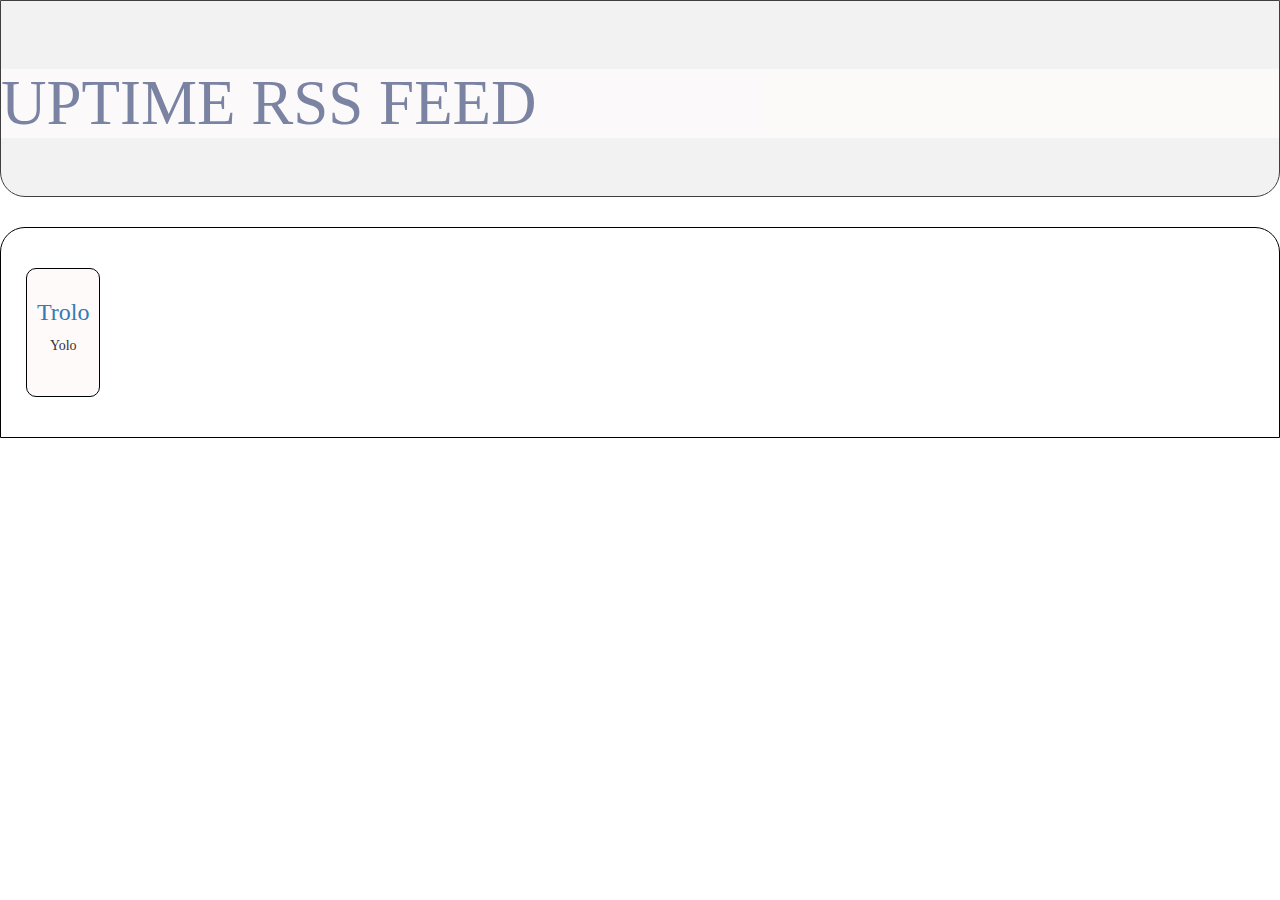
==== index.html @ f2a977a1 "Added Mercury in popup.js, but binding needs to be done. Currently test URL." ====
<!DOCTYPE html>
<html lang="en">

<head>
    <title>Uptime RSS feed</title>
    <meta charset="utf-8">
    <meta name="viewport" content="width=device-width, initial-scale=1">
    <link rel="stylesheet" href="css/bootstrap.css">
    <link rel="stylesheet" href="css/style.css">
    <script src="https://code.jquery.com/jquery-3.1.1.min.js"></script>
    <script src="https://ajax.aspnetcdn.com/ajax/knockout/knockout-3.1.0.js" type="text/javascript"></script>
    <script src="js/bootstrap.js"></script>
    <script src="js/app.js"></script>
    <script>
        $(function(){
            ko.applyBindings(new dataLoader());
        });
    </script>
</head>

<body>

<div class="jumbotron text-center">
    <div id="title-text">
        <h1 id="title">UPTIME RSS FEED</h1>
    </div>
</div>

<div class="container">
    <div class="row"  data-bind="foreach: news">
            <div class="col-xs-18 col-sm-6 col-md-4">

                <button type="button" data-toggle="modal" data-target="#enquirypopup">
                    <h3 data-bind="text: title"><a href="url" data-bind="html: link">Trolo</a></h3>
                    <p data-bind="html: description">Yolo</p>
                    <img  class="img" data-bind="attr:{src: picture}" />
                </button>

            </div>
    </div>
</div>

<!-- See on popup! -->
<div id="enquirypopup" class="modal fade in" role="dialog">
    <div class="modal-dialog">
        <!-- Modal content-->
        <div class="modal-content row">
            <div class="modal-header custom-modal-header">
                <button type="button" class="close" data-dismiss="modal">×</button>

            </div>
            <div class="modal-body">Siia peaks tulema artikli pealkiri, sisu ja pilt.

                <!-- See siin peaks Mercry abil (popup.js) kuvama puhta contenti -->
                <main class="container" id="popup">
                    <a href="#" id="show-site" ><h1 id="show-title"></h1></a>
                    <hr>
                    <div id="show-data"></div>
                </main>

                <!-- build:js scripts/popup-vendor.js -->
                <!-- bower:js -->
                <!-- endbower -->
                <!-- endbuild -->

                <!-- build:js scripts/popup.js -->
                <script src="scripts/jquery-3.0.0.min.js"></script>
                <script src="js/popup.js"></script>
                <!-- endbuild -->

            </div>

        </div>
    </div>
</div>


<div class="footer">
    <footer>
    </footer>
</div>

</body>

</html>
---- css/style.css ----
.jumbotron {
    background-image: url("http://www.readingtree.org/wp-content/uploads/2013/07/Newspapers.jpg");
    opacity: 0.75;
    background-size: cover;
    font-family: "Arial Black", "Times New Roman";
    text-align: start;
    color: #192961;
    border-bottom-left-radius: 25px;
    border-bottom-right-radius: 25px;
    border: 1px solid black;
}

#title-text {
    stop-opacity: relative;
    background-color: snow;
    opacity: 0.75;
}

.container {
    font-family: Calibri;
    width: inherit;
    border: 1px solid black;
    border-top-left-radius: 25px;
    border-top-right-radius: 25px;
    padding: 35px;
    background-image: url("http://ericcahan.com/wp-content/uploads/2014/02/EC_0733pm_Woodside-CA.jpg");
    background-size: cover;
}

.col-md-4 {
    padding:5px;
    display: inline-block;
}

button {
    border-radius: 10px;
    border: 1px solid black;
    background-color: snow;
    border-radius:10px;
    padding:10px;
    position: relative;
    display: block;
}

#popup {
    background-image: none;
    border-bottom-left-radius: 25px;
    border-bottom-right-radius: 25px;
}

.img {
    width: 100%;
    height: 100%;
}

.footer {
    height: 50px;
    width: inherit;
}
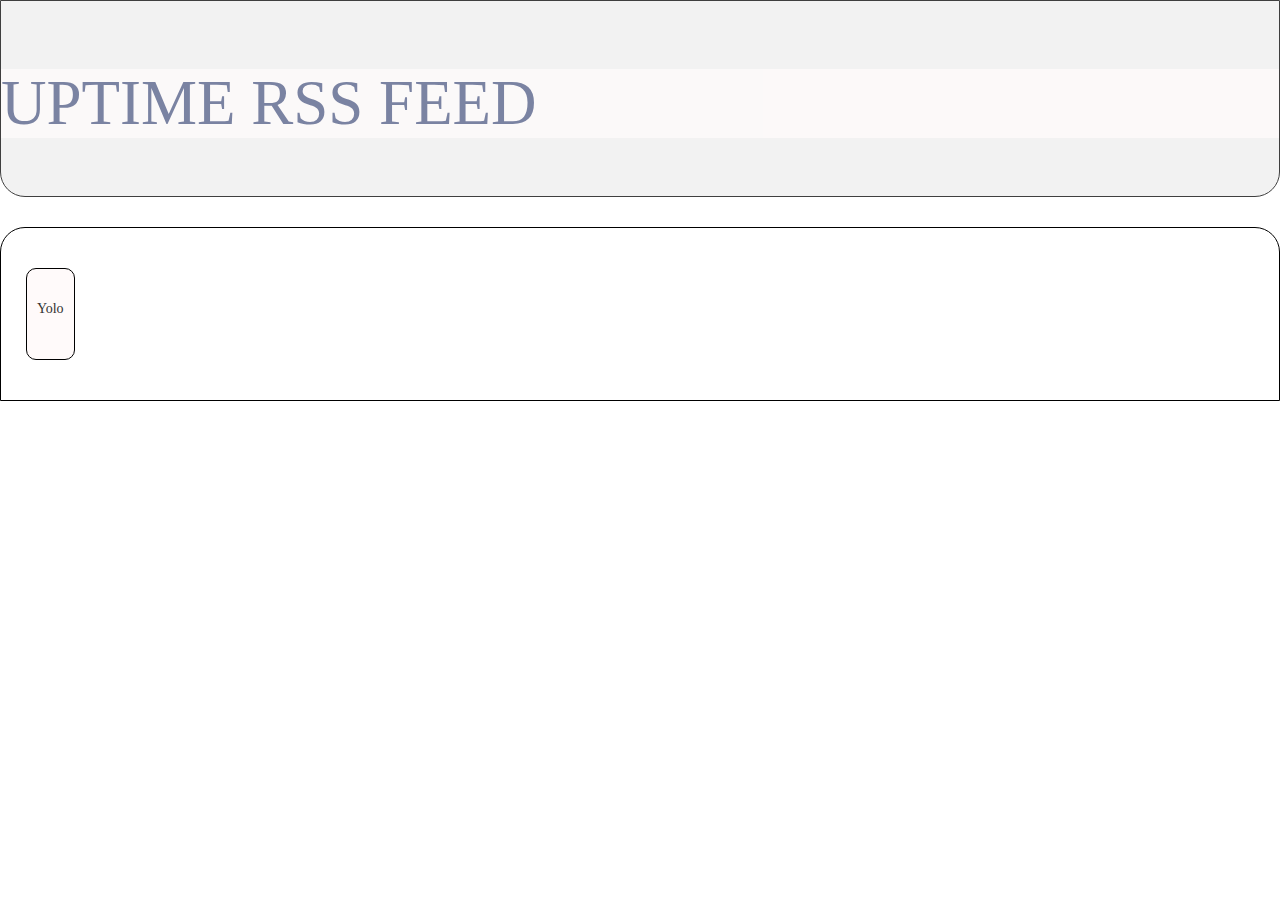
==== commit f571dc9d: "Still no binding with Mercury. Tomorrow is a new day" ====
--- a/index.html
+++ b/index.html
@@ -8,9 +8,11 @@
     <link rel="stylesheet" href="css/bootstrap.css">
     <link rel="stylesheet" href="css/style.css">
     <script src="https://code.jquery.com/jquery-3.1.1.min.js"></script>
-    <script src="https://ajax.aspnetcdn.com/ajax/knockout/knockout-3.1.0.js" type="text/javascript"></script>
+    <script src="https://ajax.aspnetcdn.com/ajax/knockout/knockout-3.0.0.js" type="text/javascript"></script>
     <script src="js/bootstrap.js"></script>
     <script src="js/app.js"></script>
+    <script src="js/jquery-3.0.0.min.js"></script>
+    <script src="js/popup.js"></script>
     <script>
         $(function(){
             ko.applyBindings(new dataLoader());
@@ -30,8 +32,8 @@
     <div class="row"  data-bind="foreach: news">
             <div class="col-xs-18 col-sm-6 col-md-4">
 
-                <button type="button" data-toggle="modal" data-target="#enquirypopup">
-                    <h3 data-bind="text: title"><a href="url" data-bind="html: link">Trolo</a></h3>
+                <button type="button" data-toggle="modal" data-target="#enquirypopup" > <!--see avab popupi-->
+                    <h3 data-bind="text: title"></h3>
                     <p data-bind="html: description">Yolo</p>
                     <img  class="img" data-bind="attr:{src: picture}" />
                 </button>
@@ -41,32 +43,22 @@
 </div>
 
 <!-- See on popup! -->
-<div id="enquirypopup" class="modal fade in" role="dialog">
+<div id="enquirypopup" class="modal fade in" role="dialog" >
     <div class="modal-dialog">
+
         <!-- Modal content-->
         <div class="modal-content row">
             <div class="modal-header custom-modal-header">
                 <button type="button" class="close" data-dismiss="modal">×</button>
-
             </div>
             <div class="modal-body">Siia peaks tulema artikli pealkiri, sisu ja pilt.
 
-                <!-- See siin peaks Mercry abil (popup.js) kuvama puhta contenti -->
+                <!-- See siin peaks Mercury (popup.js) abil kuvama puhta contenti -->
                 <main class="container" id="popup">
                     <a href="#" id="show-site" ><h1 id="show-title"></h1></a>
                     <hr>
                     <div id="show-data"></div>
                 </main>
-
-                <!-- build:js scripts/popup-vendor.js -->
-                <!-- bower:js -->
-                <!-- endbower -->
-                <!-- endbuild -->
-
-                <!-- build:js scripts/popup.js -->
-                <script src="scripts/jquery-3.0.0.min.js"></script>
-                <script src="js/popup.js"></script>
-                <!-- endbuild -->
 
             </div>
 
--- a/css/style.css
+++ b/css/style.css
@@ -2,7 +2,7 @@
     background-image: url("http://www.readingtree.org/wp-content/uploads/2013/07/Newspapers.jpg");
     opacity: 0.75;
     background-size: cover;
-    font-family: "Arial Black", "Times New Roman";
+    font-family: "Arial Black", "Calibri";
     text-align: start;
     color: #192961;
     border-bottom-left-radius: 25px;
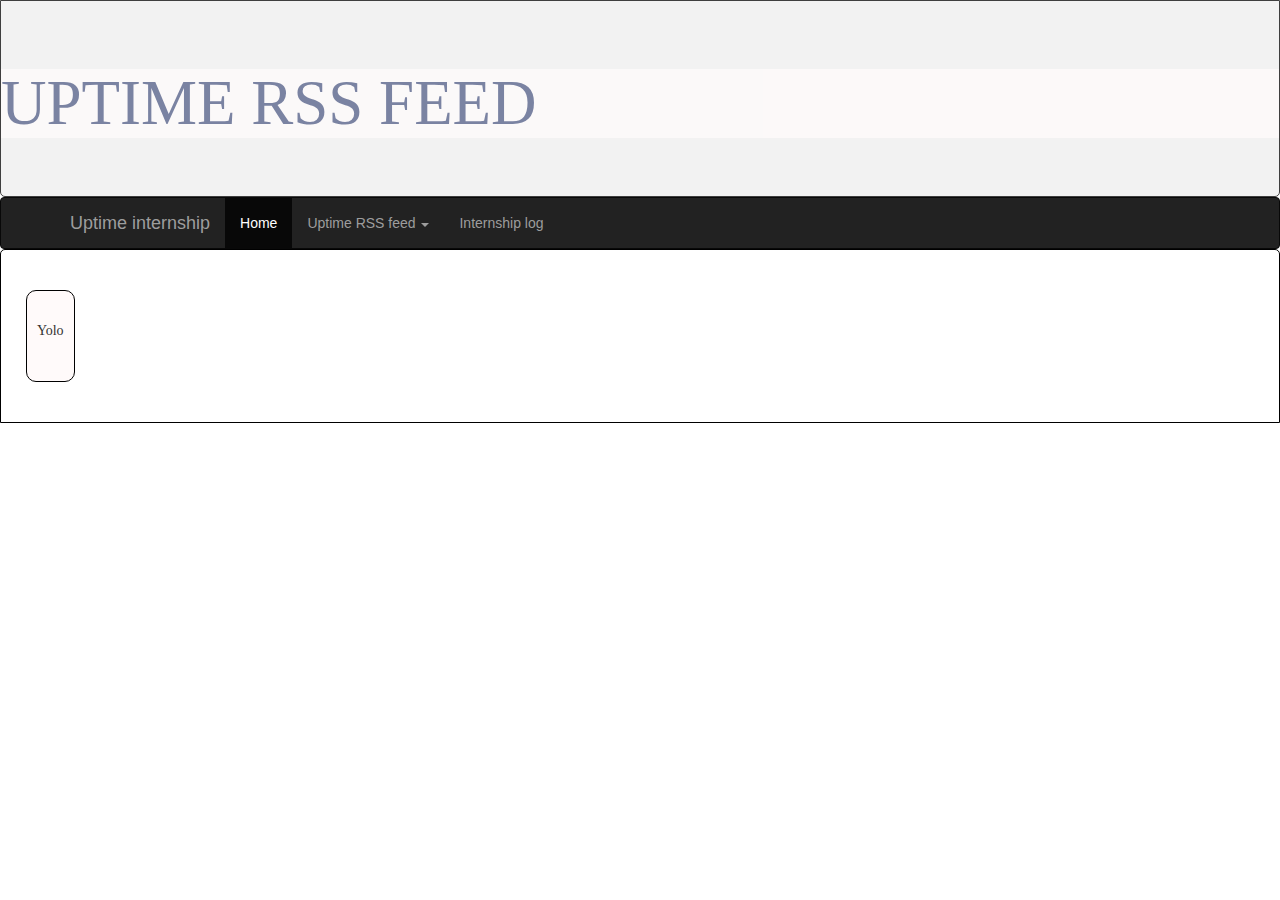
==== commit 218d2790: "Added a menu bar and a link to smartsheet inframe" ====
--- a/index.html
+++ b/index.html
@@ -12,12 +12,12 @@
     <script src="js/bootstrap.js"></script>
     <script src="js/app.js"></script>
     <script src="js/jquery-3.0.0.min.js"></script>
-    <script src="js/popup.js"></script>
-    <script>
+    <script src="js/app.js"></script><script>
         $(function(){
-            ko.applyBindings(new dataLoader());
+           ko.applyBindings(new dataLoader());
         });
     </script>
+
 </head>
 
 <body>
@@ -28,17 +28,51 @@
     </div>
 </div>
 
+<nav class="navbar navbar-inverse">
+    <div class="container-fluid">
+        <div class="navbar-header">
+            <button type="button" class="navbar-toggle" data-toggle="collapse" data-target="#myNavbar">
+                <span class="icon-bar"></span>
+                <span class="icon-bar"></span>
+                <span class="icon-bar"></span>
+            </button>
+            <a class="navbar-brand" href="#">Uptime internship</a>
+        </div>
+        <div class="collapse navbar-collapse" id="myNavbar">
+            <ul class="nav navbar-nav">
+                <li class="active"><a href="#">Home</a></li>
+                <li class="dropdown">
+                    <a class="dropdown-toggle" data-toggle="dropdown" href="#">Uptime RSS feed <span class="caret"></span></a>
+                    <ul class="dropdown-menu">
+                        <li><a href="#">No content yet</a></li>
+                        <li><a href="#">Placeholder</a></li>
+                    </ul>
+                </li>
+                <li><a href="log.html">Internship log</a></li>
+            </ul>
+
+            <!-- This is good to know in the future if log-in function becomes necessary
+
+                <ul class="nav navbar-nav navbar-right">
+                <li><a href="#"><span class="glyphicon glyphicon-user"></span> Sign Up</a></li>
+                <li><a href="#"><span class="glyphicon glyphicon-log-in"></span> Login</a></li>
+            </ul>  -->
+
+        </div>
+    </div>
+</nav>
+
 <div class="container">
     <div class="row"  data-bind="foreach: news">
-            <div class="col-xs-18 col-sm-6 col-md-4">
+        <div class="col-xs-18 col-sm-6 col-md-4">
 
-                <button type="button" data-toggle="modal" data-target="#enquirypopup" > <!--see avab popupi-->
-                    <h3 data-bind="text: title"></h3>
-                    <p data-bind="html: description">Yolo</p>
-                    <img  class="img" data-bind="attr:{src: picture}" />
-                </button>
+            <button type="button" data-toggle="modal" data-target="#enquirypopup" > <!--see avab popupi-->
+                <h3 data-bind="text: title"></h3>
+                <p data-bind="html: description">Yolo</p>
+                <img  class="img" data-bind="attr:{src: picture}" />
+            </button>
 
-            </div>
+        </div>
     </div>
 </div>
 
@@ -74,4 +108,4 @@
 
 </body>
 
-</html>
+</html>--- a/css/style.css
+++ b/css/style.css
@@ -5,9 +5,15 @@
     font-family: "Arial Black", "Calibri";
     text-align: start;
     color: #192961;
-    border-bottom-left-radius: 25px;
-    border-bottom-right-radius: 25px;
+    border-bottom-left-radius: 5px;
+    border-bottom-right-radius: 5px;
     border: 1px solid black;
+    margin-bottom: 0px;
+}
+
+.navbar {
+    margin-bottom: 0px;
+    margin-top: 0px;
 }
 
 #title-text {
@@ -16,13 +22,19 @@
     opacity: 0.75;
 }
 
+.navbar navbar-inverse {
+
+    margin-bottom: 1px;
+}
+
 .container {
     font-family: Calibri;
     width: inherit;
     border: 1px solid black;
-    border-top-left-radius: 25px;
-    border-top-right-radius: 25px;
+    border-top-left-radius: 5px;
+    border-top-right-radius: 5px;
     padding: 35px;
+    margin-top: 0px;
     background-image: url("http://ericcahan.com/wp-content/uploads/2014/02/EC_0733pm_Woodside-CA.jpg");
     background-size: cover;
 }
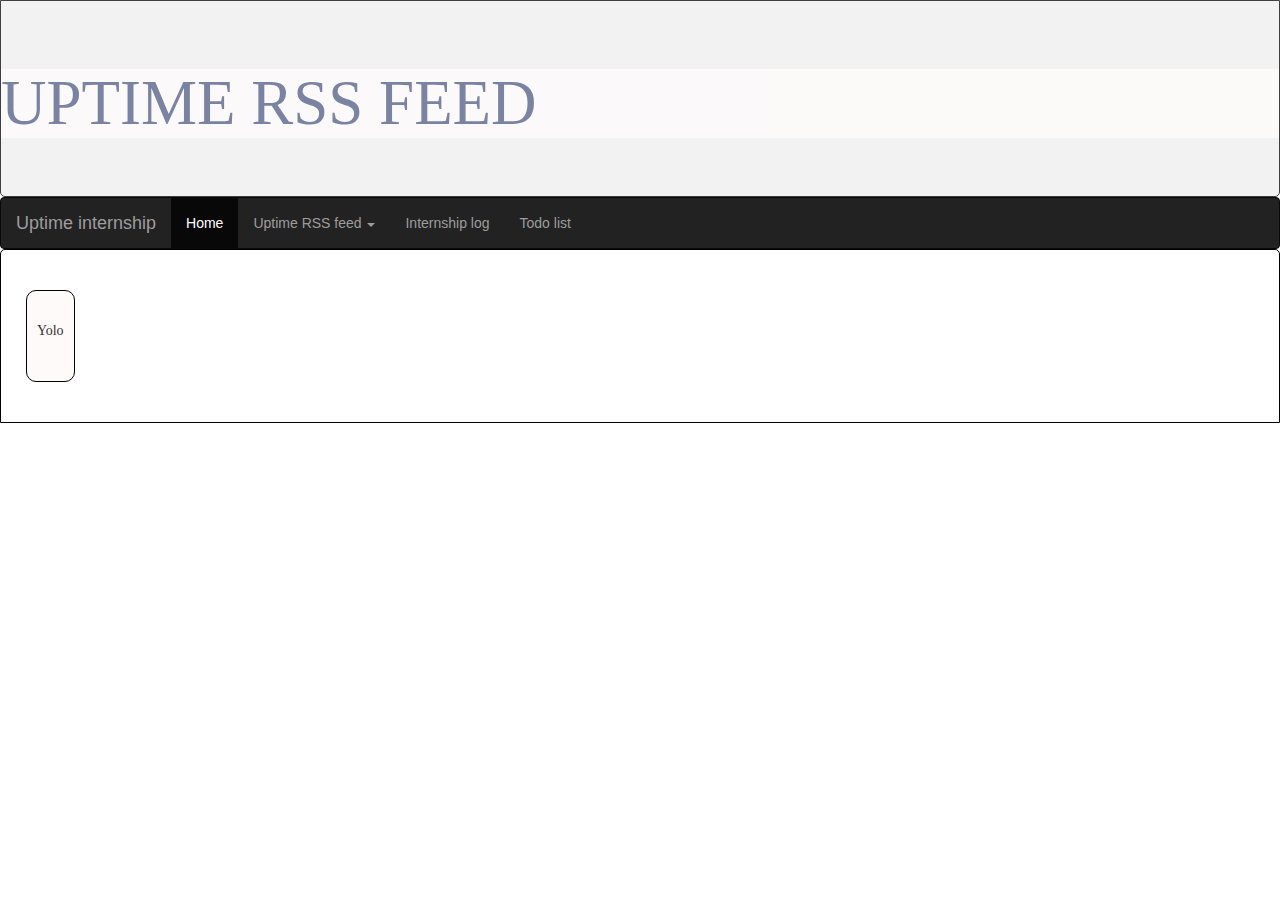
==== commit 79762113: "Linked the todo list to this site" ====
--- a/index.html
+++ b/index.html
@@ -49,6 +49,7 @@
                     </ul>
                 </li>
                 <li><a href="log.html">Internship log</a></li>
+                <li><a href="https://piiamiia.github.io/todo-app/public/index.html">Todo list</a> </li>
             </ul>
 
             <!-- This is good to know in the future if log-in function becomes necessary
--- a/css/style.css
+++ b/css/style.css
@@ -20,11 +20,6 @@
     stop-opacity: relative;
     background-color: snow;
     opacity: 0.75;
-}
-
-.navbar navbar-inverse {
-
-    margin-bottom: 1px;
 }
 
 .container {
@@ -68,4 +63,9 @@
 .footer {
     height: 50px;
     width: inherit;
+}
+
+
+.container-fluid {
+    width: 100%;
 }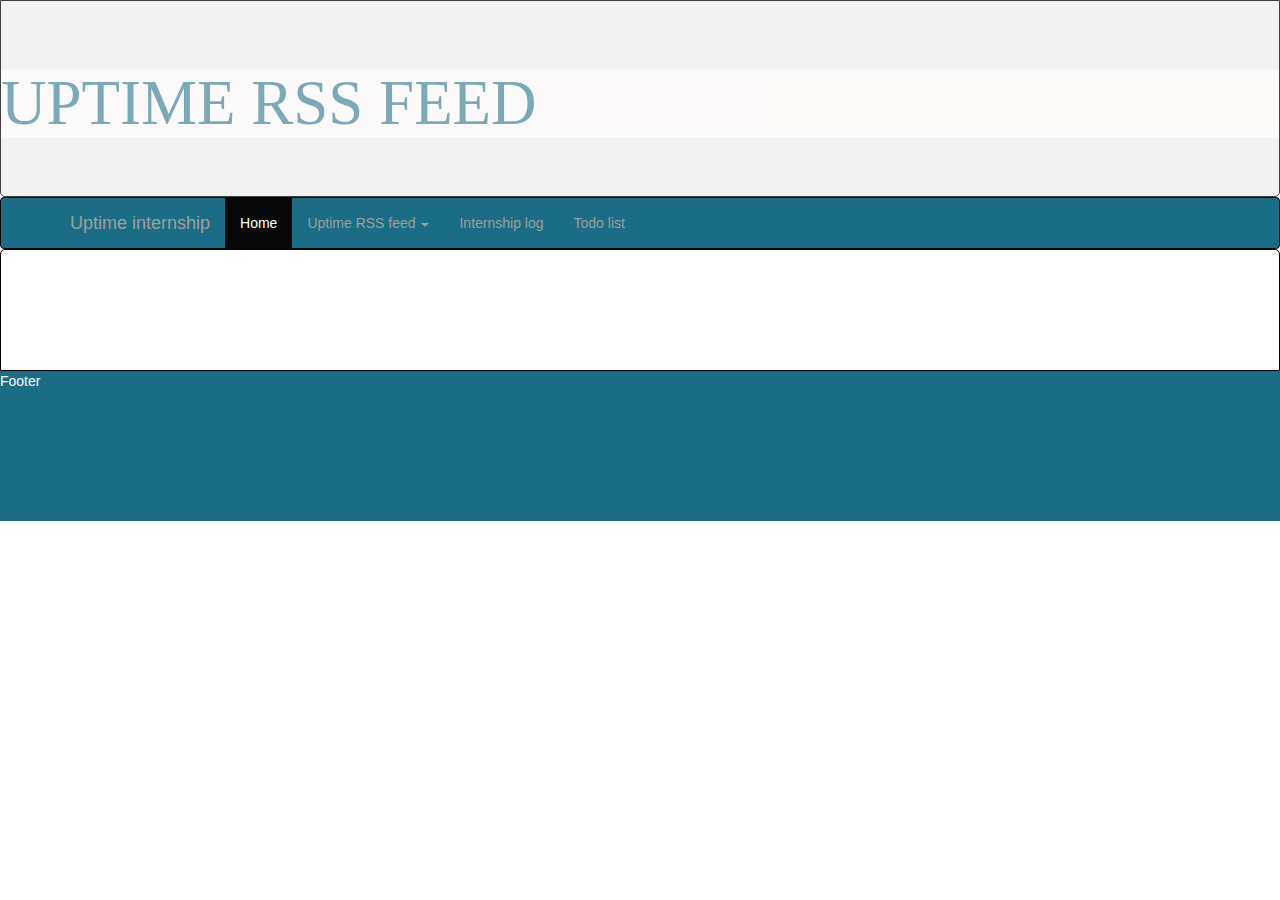
==== commit a9e49122: "Now popups show right content" ====
--- a/index.html
+++ b/index.html
@@ -9,10 +9,11 @@
     <link rel="stylesheet" href="css/style.css">
     <script src="https://code.jquery.com/jquery-3.1.1.min.js"></script>
     <script src="https://ajax.aspnetcdn.com/ajax/knockout/knockout-3.0.0.js" type="text/javascript"></script>
+    <script src="js/jquery-3.0.0.min.js"></script>
     <script src="js/bootstrap.js"></script>
     <script src="js/app.js"></script>
-    <script src="js/jquery-3.0.0.min.js"></script>
-    <script src="js/app.js"></script><script>
+
+    <script>
         $(function(){
            ko.applyBindings(new dataLoader());
         });
@@ -49,7 +50,7 @@
                     </ul>
                 </li>
                 <li><a href="log.html">Internship log</a></li>
-                <li><a href="https://piiamiia.github.io/todo-app/public/index.html">Todo list</a> </li>
+                <li><a href="http://todo-96428.app.xervo.io/">Todo list</a> </li>
             </ul>
 
             <!-- This is good to know in the future if log-in function becomes necessary
@@ -67,34 +68,37 @@
     <div class="row"  data-bind="foreach: news">
         <div class="col-xs-18 col-sm-6 col-md-4">
 
-            <button type="button" data-toggle="modal" data-target="#enquirypopup" > <!--see avab popupi-->
+            <div data-bind="click: $parent.showPopup"> <!--see avab popupi-->
                 <h3 data-bind="text: title"></h3>
-                <p data-bind="html: description">Yolo</p>
+                <p id="text-body" data-bind="html: description"></p>
                 <img  class="img" data-bind="attr:{src: picture}" />
-            </button>
+            </div>
 
         </div>
     </div>
 </div>
 
 <!-- See on popup! -->
-<div id="enquirypopup" class="modal fade in" role="dialog" >
+<div id="enquirypopup" class="modal fade bs-example-modal-lg" role="dialog">
     <div class="modal-dialog">
-
         <!-- Modal content-->
         <div class="modal-content row">
             <div class="modal-header custom-modal-header">
                 <button type="button" class="close" data-dismiss="modal">×</button>
+
             </div>
             <div class="modal-body">Siia peaks tulema artikli pealkiri, sisu ja pilt.
 
-                <!-- See siin peaks Mercury (popup.js) abil kuvama puhta contenti -->
+                <!-- See siin peaks Mercury abil (popup.js) kuvama puhta contenti -->
                 <main class="container" id="popup">
                     <a href="#" id="show-site" ><h1 id="show-title"></h1></a>
                     <hr>
                     <div id="show-data"></div>
                 </main>
 
+            <div class="modal-footer">
+                <button type="button" class="btn btn-primary" data-dismiss="modal">Close</button>
+                </div>
             </div>
 
         </div>
@@ -104,6 +108,7 @@
 
 <div class="footer">
     <footer>
+Footer
     </footer>
 </div>
 
--- a/css/style.css
+++ b/css/style.css
@@ -1,10 +1,11 @@
+
 .jumbotron {
     background-image: url("http://www.readingtree.org/wp-content/uploads/2013/07/Newspapers.jpg");
     opacity: 0.75;
     background-size: cover;
     font-family: "Arial Black", "Calibri";
     text-align: start;
-    color: #192961;
+    color: #1b6d85;
     border-bottom-left-radius: 5px;
     border-bottom-right-radius: 5px;
     border: 1px solid black;
@@ -14,6 +15,7 @@
 .navbar {
     margin-bottom: 0px;
     margin-top: 0px;
+    background-color: #1b6d85;
 }
 
 #title-text {
@@ -29,8 +31,7 @@
     border-top-left-radius: 5px;
     border-top-right-radius: 5px;
     padding: 35px;
-    margin-top: 0px;
-    background-image: url("http://ericcahan.com/wp-content/uploads/2014/02/EC_0733pm_Woodside-CA.jpg");
+    background-image: url("http://img1.etsystatic.com/037/0/7453768/il_fullxfull.523524553_hng8.jpg");
     background-size: cover;
 }
 
@@ -39,14 +40,18 @@
     display: inline-block;
 }
 
-button {
+.textbox {
     border-radius: 10px;
     border: 1px solid black;
-    background-color: snow;
-    border-radius:10px;
+    background-color: rgba(245, 245, 245, 0.8);
     padding:10px;
     position: relative;
     display: block;
+    height: 100%;
+}
+
+#text-body {
+    text-align: justify;
 }
 
 #popup {
@@ -55,17 +60,18 @@
     border-bottom-right-radius: 25px;
 }
 
+.btn {
+    background-color: #1b6d85;
+}
+
 .img {
     width: 100%;
-    height: 100%;
+    height: auto;
 }
 
 .footer {
-    height: 50px;
+    height: 150px;
     width: inherit;
-}
-
-
-.container-fluid {
-    width: 100%;
+    background-color: #1b6d85;
+    color: snow;
 }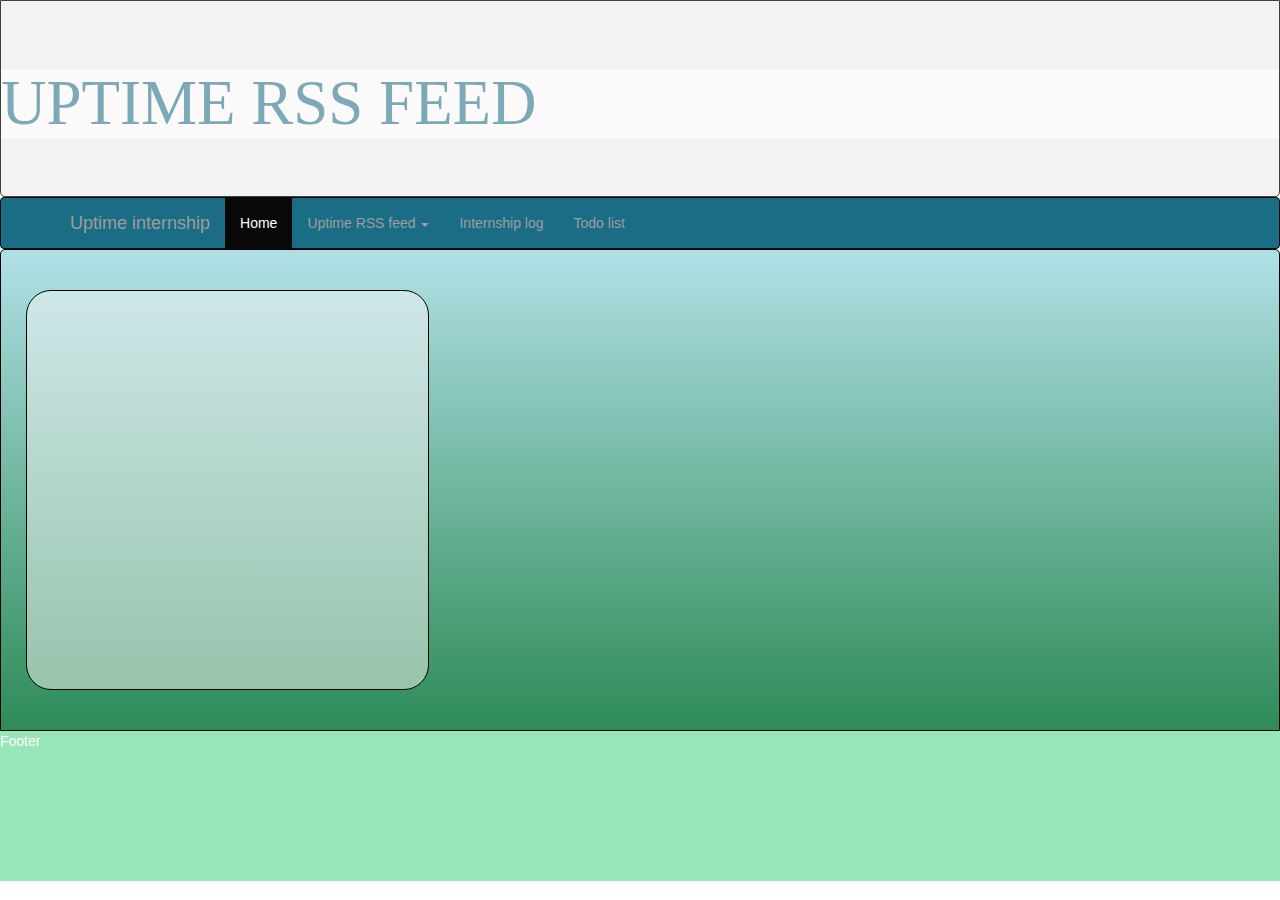
==== commit 3f2a1abf: "buttons same size now" ====
--- a/index.html
+++ b/index.html
@@ -18,7 +18,6 @@
            ko.applyBindings(new dataLoader());
         });
     </script>
-
 </head>
 
 <body>
@@ -64,22 +63,21 @@
     </div>
 </nav>
 
-<div class="container">
+<div class="container" id="grad1">
     <div class="row"  data-bind="foreach: news">
-        <div class="col-xs-18 col-sm-6 col-md-4">
+        <div class="col-xs-12 col-sm-6 col-md-4">
 
-            <div data-bind="click: $parent.showPopup"> <!--see avab popupi-->
-                <h3 data-bind="text: title"></h3>
-                <p id="text-body" data-bind="html: description"></p>
-                <img  class="img" data-bind="attr:{src: picture}" />
-            </div>
+            <button id="textbox" data-bind="click: $parent.showPopup"> <!--see avab popupi-->
+                <h3 id="news-itle" data-bind="text: title"></h3>
+                <img class="img" data-bind="attr:{src: picture}" />
+            </button>
 
         </div>
     </div>
 </div>
 
 <!-- See on popup! -->
-<div id="enquirypopup" class="modal fade bs-example-modal-lg" role="dialog">
+<div id="enquirypopup" class="modal fade in" role="dialog">
     <div class="modal-dialog">
         <!-- Modal content-->
         <div class="modal-content row">
@@ -87,8 +85,7 @@
                 <button type="button" class="close" data-dismiss="modal">×</button>
 
             </div>
-            <div class="modal-body">Siia peaks tulema artikli pealkiri, sisu ja pilt.
-
+            <div class="modal-body">
                 <!-- See siin peaks Mercury abil (popup.js) kuvama puhta contenti -->
                 <main class="container" id="popup">
                     <a href="#" id="show-site" ><h1 id="show-title"></h1></a>
--- a/css/style.css
+++ b/css/style.css
@@ -31,27 +31,37 @@
     border-top-left-radius: 5px;
     border-top-right-radius: 5px;
     padding: 35px;
-    background-image: url("http://img1.etsystatic.com/037/0/7453768/il_fullxfull.523524553_hng8.jpg");
     background-size: cover;
 }
 
-.col-md-4 {
-    padding:5px;
-    display: inline-block;
+#grad1 {
+    background: powderblue; /* For browsers that do not support gradients */
+    background: -webkit-linear-gradient(powderblue, seagreen); /* For Safari 5.1 to 6.0 */
+    background: -o-linear-gradient(powderblue, seagreen); /* For Opera 11.1 to 12.0 */
+    background: -moz-linear-gradient(powderblue, seagreen); /* For Firefox 3.6 to 15 */
+    background: linear-gradient(powderblue, seagreen); /* Standard syntax (must be last) */
 }
 
-.textbox {
-    border-radius: 10px;
+.col-xs-12.col-sm-6.col-md-4 {
+    padding:5px;
+}
+
+#textbox {
+    border-radius: 25px;
     border: 1px solid black;
-    background-color: rgba(245, 245, 245, 0.8);
+    background-color: rgba(245, 245, 245, 0.5);
     padding:10px;
+    padding-top: 1px;
     position: relative;
     display: block;
-    height: 100%;
+    min-height: 400px;
+    max-height: 500px;
+    width: 100%;
 }
 
-#text-body {
-    text-align: justify;
+#textbox:active {
+    position: relative;
+    top: 5px;
 }
 
 #popup {
@@ -66,12 +76,19 @@
 
 .img {
     width: 100%;
-    height: auto;
+    max-height: 300px;
+}
+
+
+@media (max-width: 480px) {
+    [class="img"]{
+        height: 100%;
+    }
 }
 
 .footer {
     height: 150px;
     width: inherit;
-    background-color: #1b6d85;
+    background-color: rgba(70, 211, 132, 0.57);
     color: snow;
 }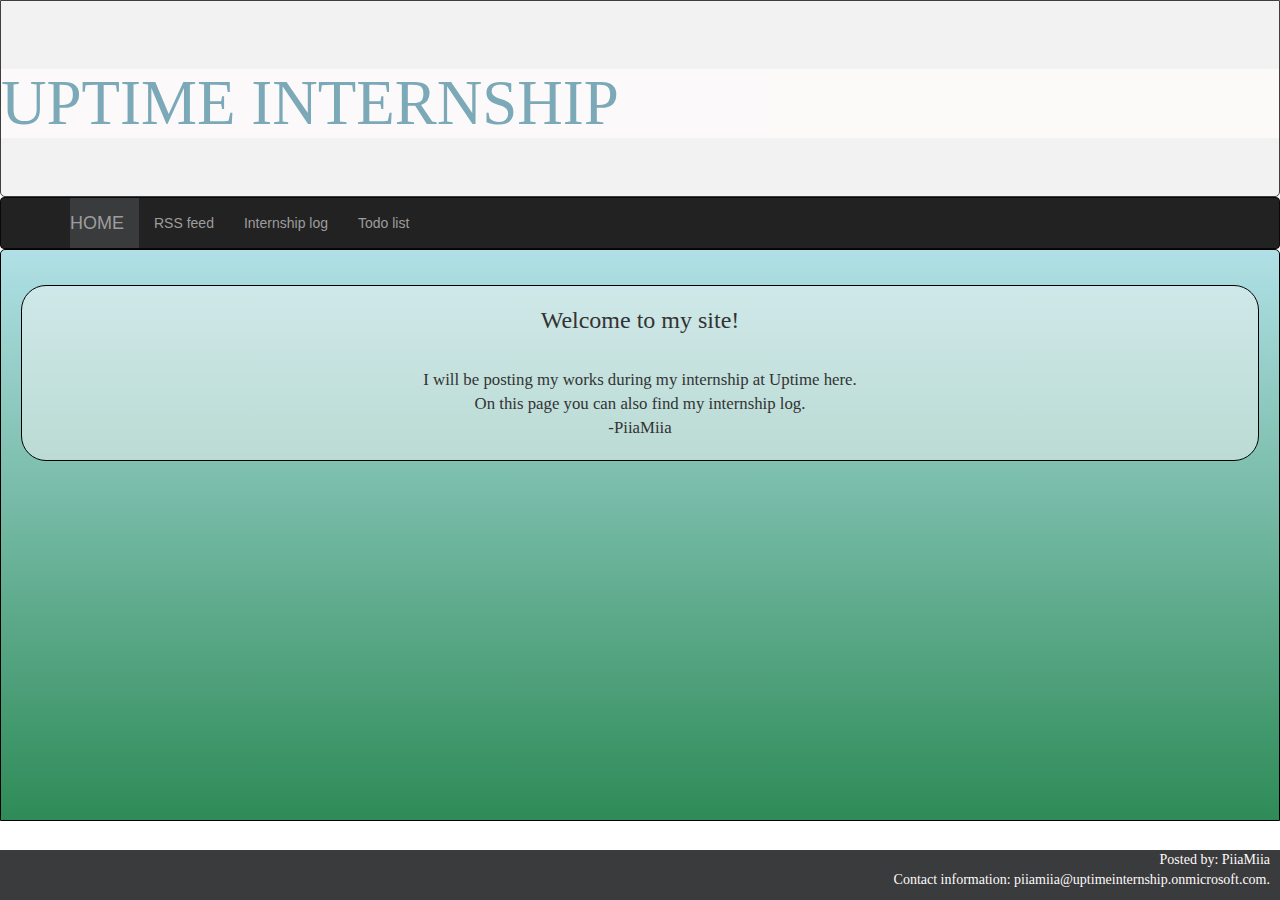
==== commit e08f2f3e: "played around with the footer" ====
--- a/index.html
+++ b/index.html
@@ -15,7 +15,7 @@
 
     <script>
         $(function(){
-           ko.applyBindings(new dataLoader());
+            ko.applyBindings(new dataLoader());
         });
     </script>
 </head>
@@ -24,7 +24,7 @@
 
 <div class="jumbotron text-center">
     <div id="title-text">
-        <h1 id="title">UPTIME RSS FEED</h1>
+        <h1 id="title">UPTIME INTERNSHIP</h1>
     </div>
 </div>
 
@@ -36,18 +36,19 @@
                 <span class="icon-bar"></span>
                 <span class="icon-bar"></span>
             </button>
-            <a class="navbar-brand" href="#">Uptime internship</a>
+            <a class="navbar-brand" href="index.html">HOME</a>
         </div>
         <div class="collapse navbar-collapse" id="myNavbar">
             <ul class="nav navbar-nav">
-                <li class="active"><a href="#">Home</a></li>
-                <li class="dropdown">
-                    <a class="dropdown-toggle" data-toggle="dropdown" href="#">Uptime RSS feed <span class="caret"></span></a>
+
+                <!-- <li class="dropdown">
+                    <a class="dropdown-toggle" data-toggle="dropdown" href="#">Uptime Internship <span class="caret"></span></a>
                     <ul class="dropdown-menu">
-                        <li><a href="#">No content yet</a></li>
-                        <li><a href="#">Placeholder</a></li>
+                        <li><a href="rss.html">RSS feed</a></li>
+                        <li><a href="log.html">Internship log</a></li>
                     </ul>
-                </li>
+                </li> -->
+                <li><a href="rss.html">RSS feed</a></li>
                 <li><a href="log.html">Internship log</a></li>
                 <li><a href="http://todo-96428.app.xervo.io/">Todo list</a> </li>
             </ul>
@@ -63,50 +64,26 @@
     </div>
 </nav>
 
-<div class="container" id="grad1">
-    <div class="row"  data-bind="foreach: news">
-        <div class="col-xs-12 col-sm-6 col-md-4">
-
-            <button id="textbox" data-bind="click: $parent.showPopup"> <!--see avab popupi-->
-                <h3 id="news-itle" data-bind="text: title"></h3>
-                <img class="img" data-bind="attr:{src: picture}" />
-            </button>
-
+<div class="container" id="grad2">
+    <div class="row">
+        <div class="col-xs-12 col-sm-12 col-md-12" id="welcomebox">
+            <h3>Welcome to my site!</h3>
+            <br>
+            <p>I will be posting my works during my internship at Uptime here.
+            <br>
+            On this page you can also find my internship log.
+            <br>
+            -PiiaMiia
+            </p>
         </div>
     </div>
+
 </div>
 
-<!-- See on popup! -->
-<div id="enquirypopup" class="modal fade in" role="dialog">
-    <div class="modal-dialog">
-        <!-- Modal content-->
-        <div class="modal-content row">
-            <div class="modal-header custom-modal-header">
-                <button type="button" class="close" data-dismiss="modal">×</button>
-
-            </div>
-            <div class="modal-body">
-                <!-- See siin peaks Mercury abil (popup.js) kuvama puhta contenti -->
-                <main class="container" id="popup">
-                    <a href="#" id="show-site" ><h1 id="show-title"></h1></a>
-                    <hr>
-                    <div id="show-data"></div>
-                </main>
-
-            <div class="modal-footer">
-                <button type="button" class="btn btn-primary" data-dismiss="modal">Close</button>
-                </div>
-            </div>
-
-        </div>
-    </div>
-</div>
-
-
 <div class="footer">
-    <footer>
-Footer
-    </footer>
+    Posted by: PiiaMiia
+    <br>
+    Contact information: piiamiia@uptimeinternship.onmicrosoft.com.
 </div>
 
 </body>
--- a/css/style.css
+++ b/css/style.css
@@ -1,3 +1,8 @@
+.html .body {
+    width: 100%;
+    height: 100%;
+}
+
 
 .jumbotron {
     background-image: url("http://www.readingtree.org/wp-content/uploads/2013/07/Newspapers.jpg");
@@ -15,7 +20,6 @@
 .navbar {
     margin-bottom: 0px;
     margin-top: 0px;
-    background-color: #1b6d85;
 }
 
 #title-text {
@@ -34,6 +38,12 @@
     background-size: cover;
 }
 
+.row {
+    margin-bottom: 50px;
+    min-height: 450px;
+    height: 100%;
+}
+
 #grad1 {
     background: powderblue; /* For browsers that do not support gradients */
     background: -webkit-linear-gradient(powderblue, seagreen); /* For Safari 5.1 to 6.0 */
@@ -42,8 +52,34 @@
     background: linear-gradient(powderblue, seagreen); /* Standard syntax (must be last) */
 }
 
+#grad2 {
+    background: powderblue; /* For browsers that do not support gradients */
+    background: -webkit-linear-gradient(powderblue, seagreen); /* For Safari 5.1 to 6.0 */
+    background: -o-linear-gradient(powderblue, seagreen); /* For Opera 11.1 to 12.0 */
+    background: -moz-linear-gradient(powderblue, seagreen); /* For Firefox 3.6 to 15 */
+    background: linear-gradient(powderblue, seagreen); /* Standard syntax (must be last) */
+    height: 100%;
+    margin-bottom: 0;
+    position: relative;
+}
+
 .col-xs-12.col-sm-6.col-md-4 {
     padding:5px;
+}
+
+#welcomebox {
+    border-radius: 25px;
+    border: 1px solid black;
+    background-color: rgba(245, 245, 245, 0.5);
+    padding:10px;
+    padding-top: 1px;
+    position: relative;
+    display: block;
+    min-height: 100px;
+    max-height: 100%;
+    width: 100%;
+    text-align: center;
+    font-size: larger;
 }
 
 #textbox {
@@ -70,6 +106,10 @@
     border-bottom-right-radius: 25px;
 }
 
+.article__image {
+    max-width: 400px;
+}
+
 .btn {
     background-color: #1b6d85;
 }
@@ -79,16 +119,50 @@
     max-height: 300px;
 }
 
-
 @media (max-width: 480px) {
     [class="img"]{
         height: 100%;
     }
 }
 
+#logi {
+    padding: 1px;
+}
+
+.wrapper {
+    width:100%;
+    height: 300px;
+    margin:0 auto;
+}
+.h_iframe {
+    position:relative;
+    display:block;
+    width:100%;
+    height:auto;
+}
+
+.h_iframe iframe {
+    position:absolute;
+    top:0;
+    left:0;
+    width:100%;
+    height: 500px;
+}
+
 .footer {
-    height: 150px;
-    width: inherit;
-    background-color: rgba(70, 211, 132, 0.57);
+    width: 100%;
+    position: fixed;
+    bottom: 0;
+    margin-bottom: 0;
+    padding-left: 10px;
+    padding-right: 10px;
+    height: 50px;
+    text-align: right;
+    font-family: Calibri;
     color: snow;
+    background: rgb(57, 59, 61);
+}
+
+.navbar-header {
+    background: rgb(57, 59, 61);
 }